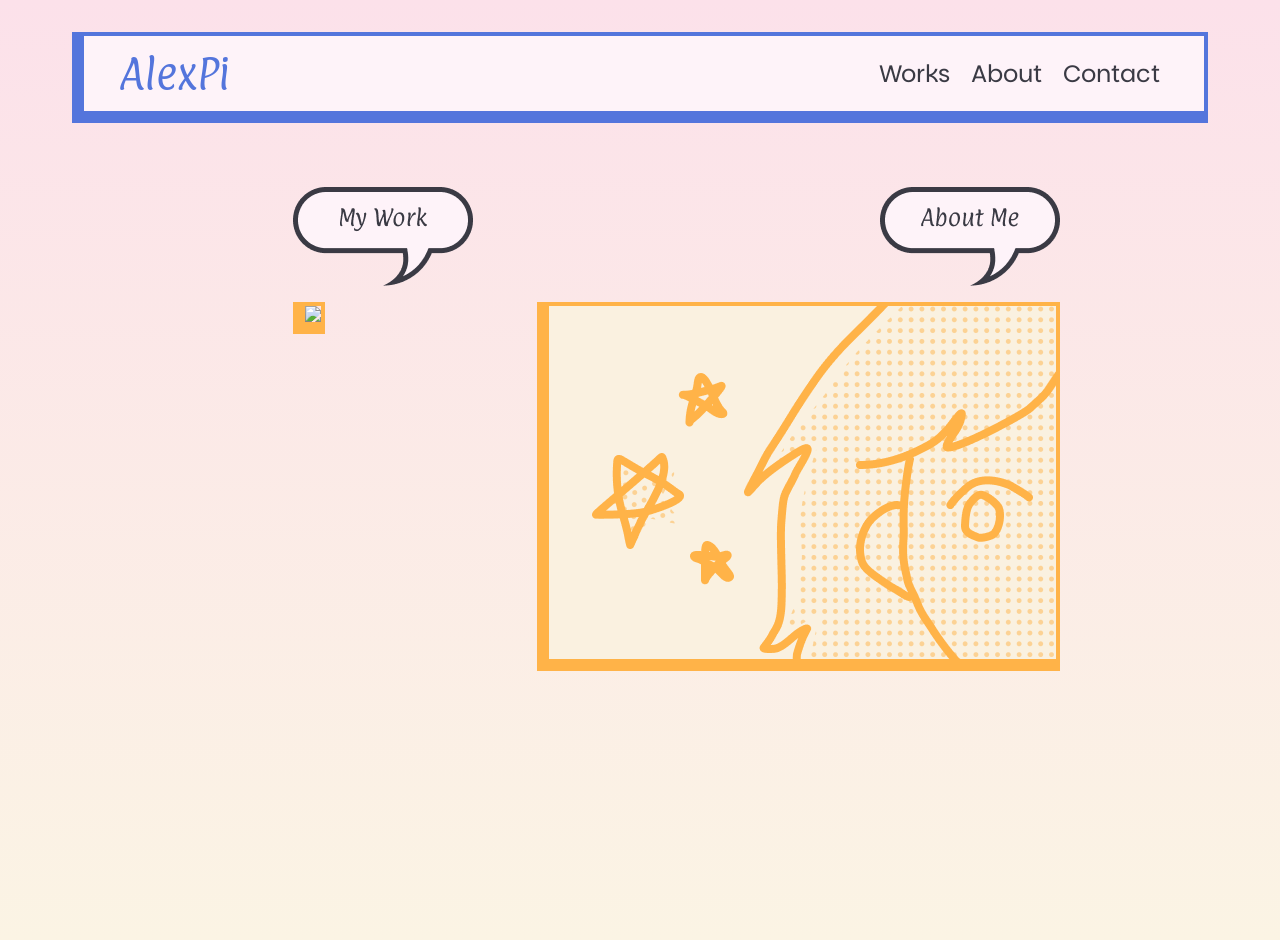
==== index.html @ c7e950dd "Porfolio start Started the assignment. Made navbar and index page" ====
<!DOCTYPE html>
<html lang="en">
<head>
    <meta charset="UTF-8">
    <meta name="viewport" content="width=device-width, initial-scale=1.0">
    <title>Home</title>
    <link rel="stylesheet" href="style.css">
    <!--Connecting custom fonts-->
    <link rel="preconnect" href="https://fonts.googleapis.com">
    <link rel="preconnect" href="https://fonts.gstatic.com" crossorigin>
    <link href="https://fonts.googleapis.com/css2?family=Paprika&family=Silkscreen:wght@400;700&display=swap" rel="stylesheet">
    <link href="https://fonts.googleapis.com/css2?family=Paprika&family=Parkinsans:wght@300..800&family=Silkscreen:wght@400;700&display=swap" rel="stylesheet">
    <!--DELETE THIS WHEN FINISHED-->


</head>
<body>
    
    <div id="nav_bar">
        <a href="index.html" id ="nav_bar_name">AlexPi</a>
        <div>
            <a href="works.html" class="nav_bar_menu_item">Works</a>
            <a href="about.html" class="nav_bar_menu_item">About</a>
            <a href="contact.html" class="nav_bar_menu_item">Contact</a>
        </div>
    </div>

    <div id="work_and_about">
        <div class="waa_item">
            <a href="works.html"><img class="waa_item_bubble" src="images/MyWork.png"></a>
            <a href="works.html"><img class="waa_item_image" src="images/works.png"></a>
        </div>
        <div class="waa_item">
            <a href="about.html"><img class="waa_item_bubble" src="images/AboutMe.png"></a>
            <a href="about.html"> <img class="waa_item_image" src="images/About.png"></a>
        </div>
    </div>

</body>
</html>
---- style.css ----
/*Body styling*/
 body {
    height: 100vh;
    cursor: url("images/cursor.png"), auto;
    background-size: contain;
    background: linear-gradient(180deg,rgba(252, 225, 234, 1) 0%, rgba(251, 244, 228, 1) 100%);
    font-family: Verdana, Paprika, Parkinsans, 'Comic Sans', sans-serif;
}
 
 
 /*Navigation bar styling*/
#nav_bar {
    position: sticky;
    top: 2rem;
    padding:12px 36px;
    display: flex; 
    justify-content: space-between;
    align-items: center;
    background-color: #FEF3F9;
    border-style: solid;
    border-color:#5475DC;
    border-width: 4px 4px 12px 12px;
    margin: 2rem 4rem;
}

#nav_bar_name {
    text-decoration: none;
    font: 36px Paprika, sans-serif;
    color:#5475DC;
}

#nav_bar_name:hover{
    text-shadow: 0px 0px 2px #5475DC;

}


.nav_bar_menu_item{
    text-decoration: none;
    font: 24px Parkinsans, sans-serif;
    margin: 0.5rem;
    color: #3A3A44;
}

.nav_bar_menu_item:hover{
    text-shadow: -2px 2px 2px #FD6D86;
}

a:hover{
    cursor: url("images/pointer.png"), pointer;
}

/* Index Styling */

#work_and_about {
    display: flex;
    margin: 0 auto;
    width: 60%;
}

.waa_item {
    margin: 2rem;
}

.waa_item_bubble {
float:right;
margin-bottom: 1rem;
}

.waa_item_image {
    border-style: solid;
    border-color: #FFB348 ;
    border-width: 4px 4px 12px 12px;
}

.waa_item_image:hover{
    border-width: 12px 12px 4px 4px;
}
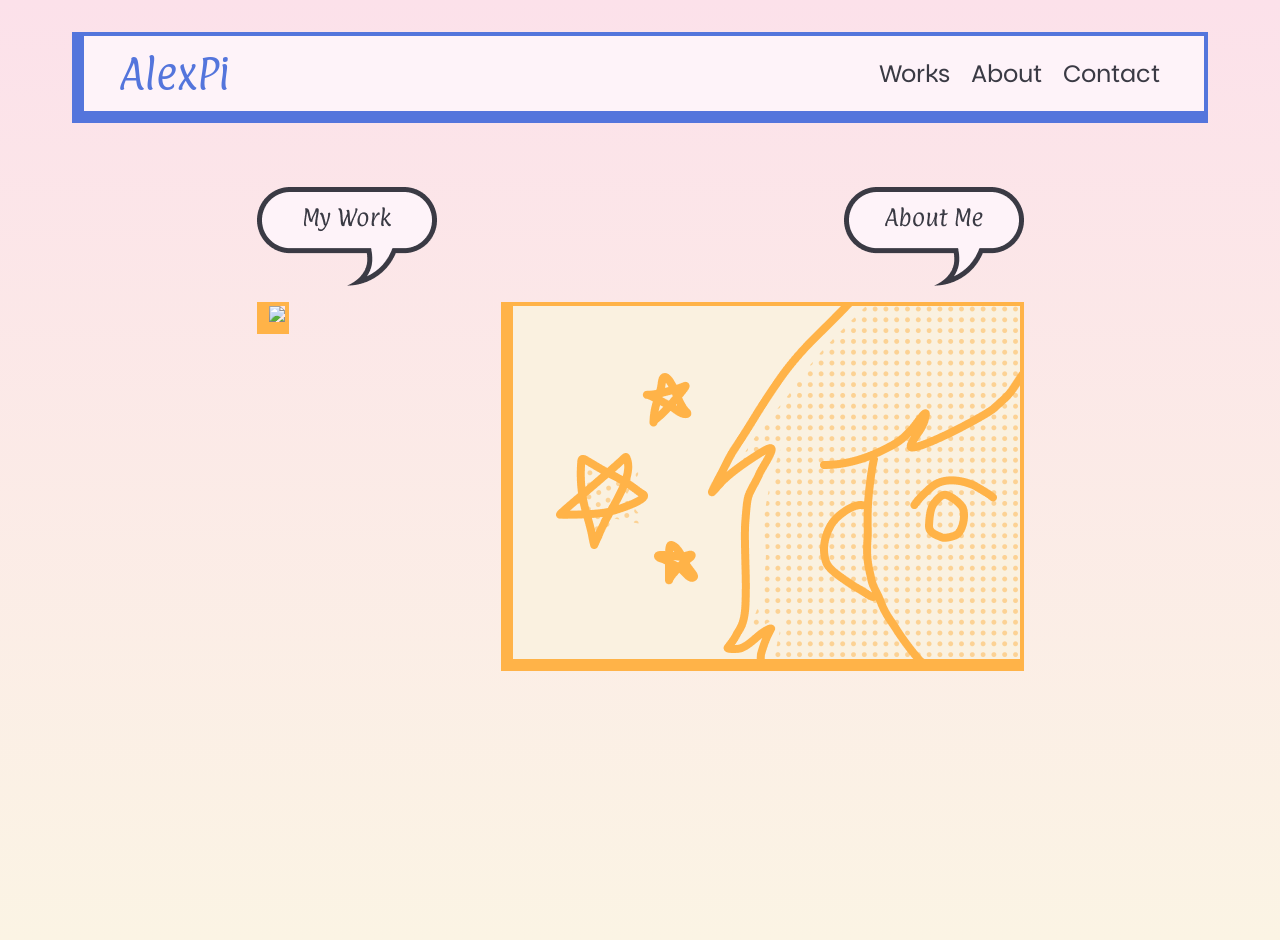
==== commit b68179bd: "Portfolio demo finished" ====
--- a/index.html
+++ b/index.html
@@ -2,7 +2,7 @@
 <html lang="en">
 <head>
     <meta charset="UTF-8">
-    <meta name="viewport" content="width=device-width, initial-scale=1.0">
+    <meta name="viewport" content="width=device-width, initial-scale=1.0" vieport-fit=cover>
     <title>Home</title>
     <link rel="stylesheet" href="style.css">
     <!--Connecting custom fonts-->
@@ -10,12 +10,10 @@
     <link rel="preconnect" href="https://fonts.gstatic.com" crossorigin>
     <link href="https://fonts.googleapis.com/css2?family=Paprika&family=Silkscreen:wght@400;700&display=swap" rel="stylesheet">
     <link href="https://fonts.googleapis.com/css2?family=Paprika&family=Parkinsans:wght@300..800&family=Silkscreen:wght@400;700&display=swap" rel="stylesheet">
-    <!--DELETE THIS WHEN FINISHED-->
-
 
 </head>
 <body>
-    
+    <!--Navbar-->
     <div id="nav_bar">
         <a href="index.html" id ="nav_bar_name">AlexPi</a>
         <div>
@@ -25,6 +23,7 @@
         </div>
     </div>
 
+    <!--Works and About links-->
     <div id="work_and_about">
         <div class="waa_item">
             <a href="works.html"><img class="waa_item_bubble" src="images/MyWork.png"></a>
--- a/style.css
+++ b/style.css
@@ -1,9 +1,8 @@
   /*Body styling*/
  body {
-    height: 100vh;
+    min-height: 100vh;
     cursor: url("images/cursor.png"), auto;
-    background-size: contain;
-    background: linear-gradient(180deg,rgba(252, 225, 234, 1) 0%, rgba(251, 244, 228, 1) 100%);
+    background: linear-gradient(180deg,rgba(252, 225, 234, 1) 0%, rgba(251, 244, 228, 1) 100%) no-repeat;
     font-family: Verdana, Paprika, Parkinsans, 'Comic Sans', sans-serif;
 }
  
@@ -46,20 +45,30 @@
     text-shadow: -2px 2px 2px #FD6D86;
 }
 
+/*custom cursor on hover over links and buttons*/
 a:hover{
     cursor: url("images/pointer.png"), pointer;
 }
 
-/* Index Styling */
+button:hover{
+    cursor: url("images/pointer.png"), pointer;
+}
+
+
+/* Index page Styling */
 
 #work_and_about {
     display: flex;
-    margin: 0 auto;
-    width: 60%;
+    max-width: fit-content;
+    margin-left: auto;
+    margin-right: auto;
+
 }
 
 .waa_item {
     margin: 2rem;
+    display: flex;
+    flex-direction: column;
 }
 
 .waa_item_bubble {
@@ -75,4 +84,128 @@
 
 .waa_item_image:hover{
     border-width: 12px 12px 4px 4px;
+}
+
+
+/* Works page Styling */
+
+.work_item {
+    display: flex;
+    justify-content: center;
+    align-items: center;
+    margin: 2rem;
+}
+
+.work_item_image{
+    margin: 1rem;
+    border-style: solid;
+    border-color: #5475DC ;
+    border-width: 4px 4px 12px 12px;
+}
+
+.work_item_desc {
+    width: 50%;
+    margin: 1rem;
+}
+
+.work_item_desc_content {
+    border-style: solid;
+    border-color: #3A3A44 ;
+    background-color: #FEF3F9;
+    border-radius: 36px;
+    border-width: 2px;
+    padding:1rem 2rem;
+}
+
+.work_item_desc_title {
+    font: bold 36px Parkinsans, sans-serif;
+    color: #5475DC;
+    margin: 0;  
+    padding: 0.5rem 0rem;
+
+}
+
+.work_item_desc_text {  
+    margin: 0;  
+    padding: 1rem 0rem;
+    font: 16px Parkinsans, sans-serif;
+}
+
+.work_item_btn {
+    float: right;
+    margin:0.5rem;
+    background: url("images/exclaim.png") no-repeat;
+    background-size:contain;
+    background-position: center;
+    border:none;
+    color:#FD6D86;
+    padding: 2.5rem;
+    text-align: center;
+    text-decoration: none;
+    font-size: 16px;
+    font-weight: bold;
+  
+}
+
+.work_item_btn:hover{
+    background: url("images/exclaimhov.png") no-repeat;
+    background-size:contain;
+    background-position: center;
+    border:none;
+    color:#FFB348;
+}
+
+/* About page styuling */
+
+#about_me {
+    display: flex;
+    justify-content: center;
+    align-items: center;
+    margin: 2rem;
+}
+
+#about_me_text {
+    font: 16px Parkinsans, sans-serif;
+    color: #3A3A44;
+    background-color: #FEF3F9;
+    border: solid 2px #3A3A44;
+    border-radius: 24px;
+    margin-right:2rem;
+    padding: 0.5rem 2rem;
+    width: 50%;
+}
+
+#about_me_image {
+    border-style: solid;
+    border-color: #FFB348 ;
+    border-width: 4px 4px 12px 12px;
+}
+
+#about_me_title {
+    font: 36px Paprika, sans-serif;
+}
+
+#about_me_image:hover{
+    border-width: 12px 12px 4px 4px;
+}
+
+
+/* Contact page styling */
+
+#contacts{
+    display: flex;
+    justify-content: center;
+    align-items: center;
+    gap: 10rem;
+    height: 50vh;
+}
+
+.contacts_image {
+     border-style: solid;
+    border-color: #FD6D86;
+    border-width: 4px 4px 12px 12px;
+}
+
+.contacts_image:hover{
+    border-width: 12px 12px 4px 4px;
 }
